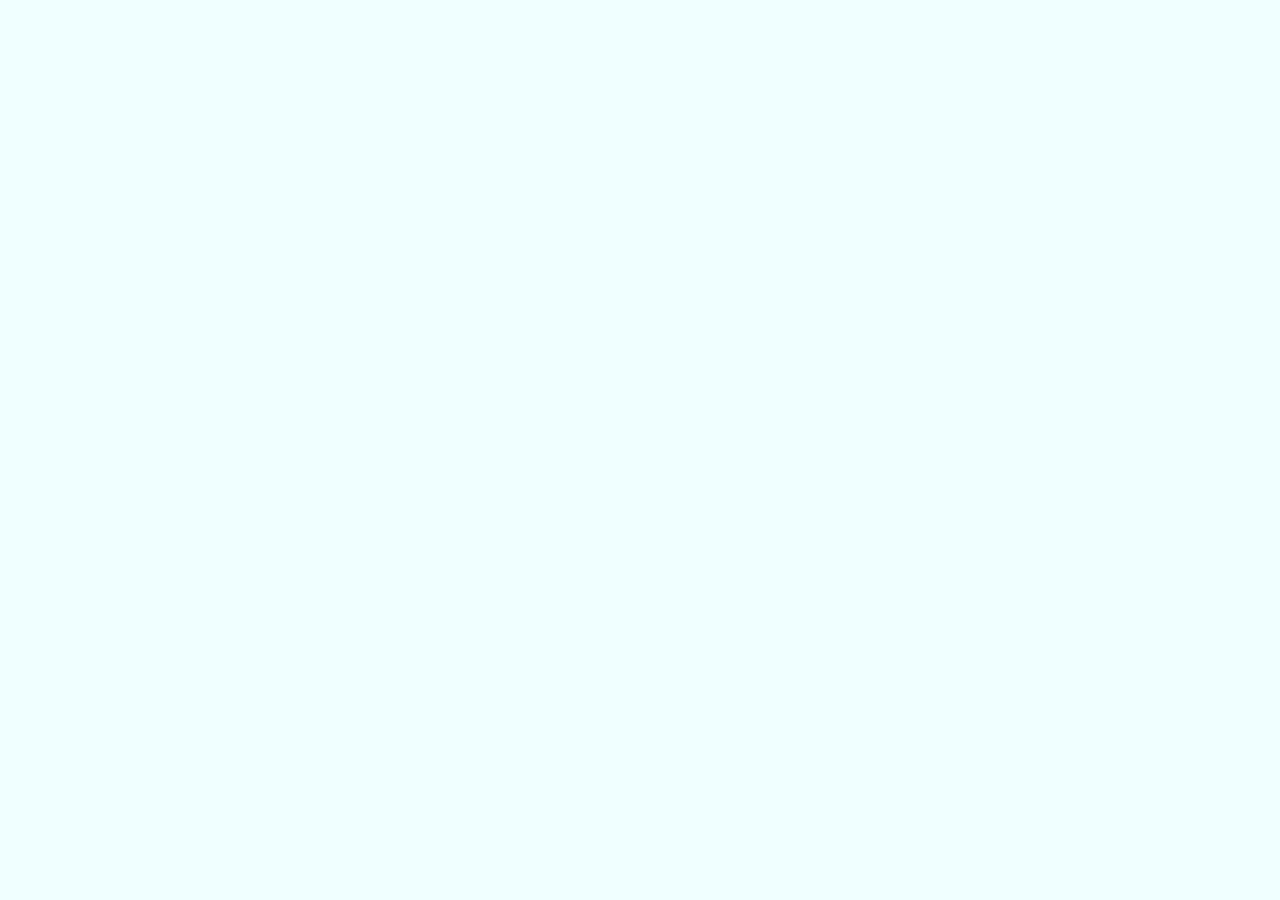
==== 01 - Dad Jokes/index.html @ 5560492e "Day1 - init" ====
<!DOCTYPE html>
<html lang="en">
<head>
  <meta charset="UTF-8">
  <meta name="viewport" content="width=device-width, initial-scale=1.0">
  <title>01 - Dad Jokes - Project 01</title>
  <!-- Original project - https://github.com/bradtraversy/50projects50days/tree/master/dad-jokes -->
  <script src="script.js" defer></script>
  <link rel="stylesheet" href="style.css">
</head>
<body>
  
  
</body>
</html>
---- 01 - Dad Jokes/style.css ----
body{
  background-color: azure;
}
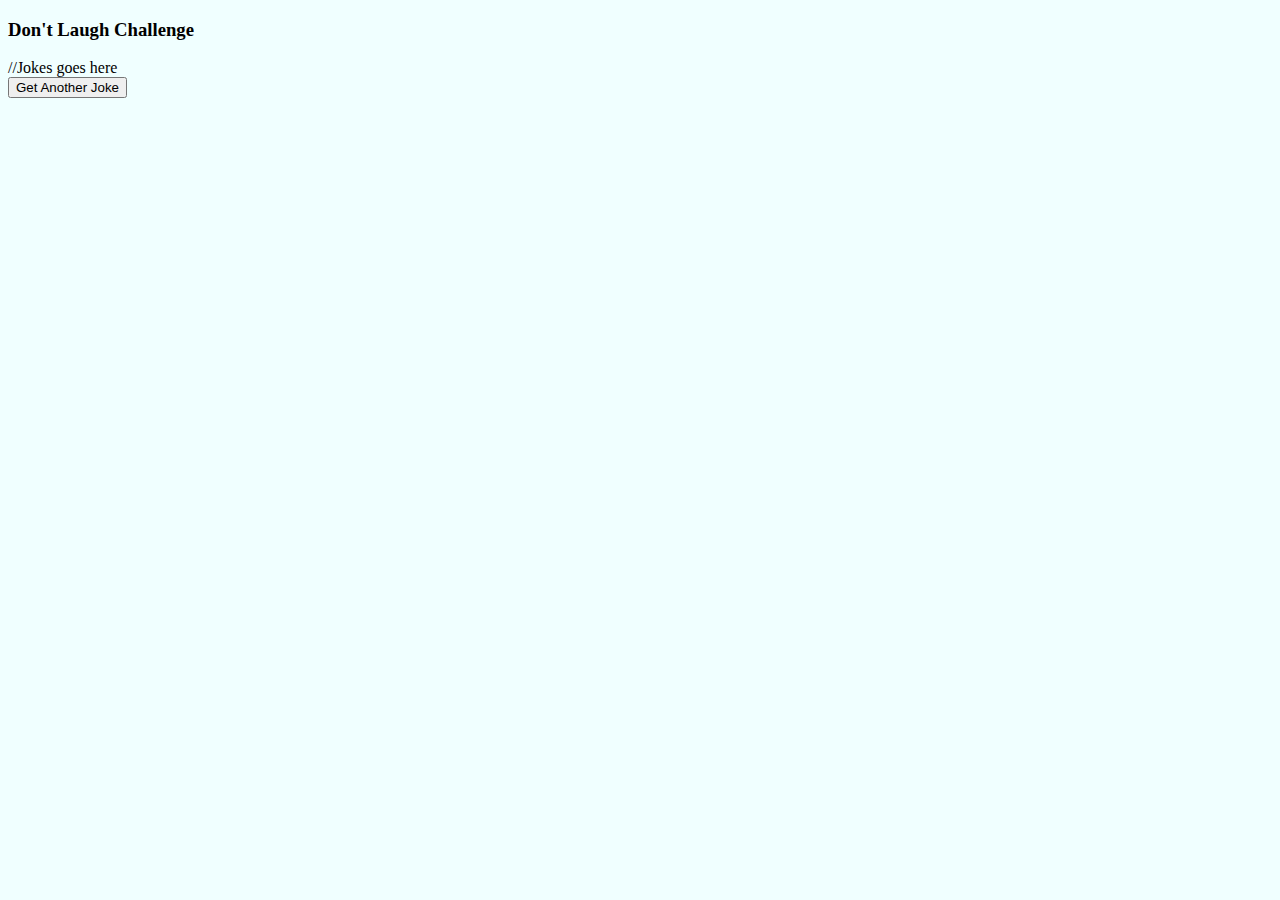
==== commit 65ea8820: "Made a markup" ====
--- a/01 - Dad Jokes/index.html
+++ b/01 - Dad Jokes/index.html
@@ -9,7 +9,13 @@
   <link rel="stylesheet" href="style.css">
 </head>
 <body>
-  
+  <div class="container">
+    <h3>Don't Laugh Challenge</h3>
+    <div class="joke" id="joke">
+      //Jokes goes here
+    </div>
+    <button id="jokeBtn" class="btn">Get Another Joke</button>
+  </div>
   
 </body>
 </html>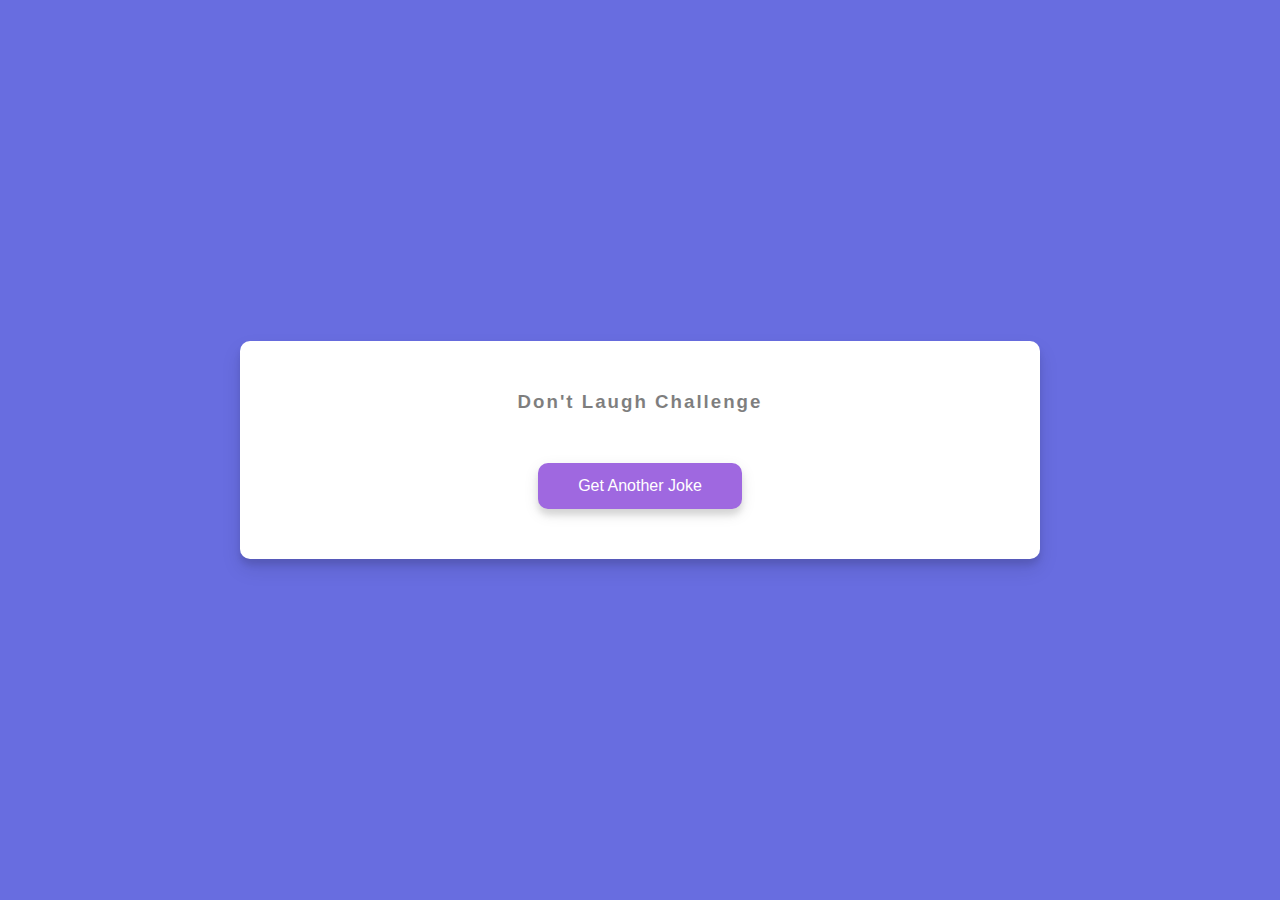
==== commit b595ce1a: "JS is completed" ====
--- a/01 - Dad Jokes/index.html
+++ b/01 - Dad Jokes/index.html
@@ -12,7 +12,6 @@
   <div class="container">
     <h3>Don't Laugh Challenge</h3>
     <div class="joke" id="joke">
-      //Jokes goes here
     </div>
     <button id="jokeBtn" class="btn">Get Another Joke</button>
   </div>
--- a/01 - Dad Jokes/style.css
+++ b/01 - Dad Jokes/style.css
@@ -1,3 +1,59 @@
+*{
+  box-sizing: border-box;
+}
+
 body{
-  background-color: azure;
+  background-color: #686de0;
+  font-family:'Roboto',sans-serif;
+  display: flex;
+  flex-direction: column;
+  align-items: center;
+  justify-content: center;
+  height: 100vh;
+  overflow: hidden;
+  margin: 0;
+  padding: 20px;
+}
+
+.container{
+  background-color: #fff;
+  border-radius: 10px;
+  box-shadow: 0 10px 20px rgba(0,0,0,0.1), 0 6px 6px rgba(0,0,0,0.1);
+  padding: 50px 20px;
+  text-align: center;
+  max-width: 100%;
+  width: 800px;
+}
+
+h3{
+  margin: 0;
+  opacity: 0.5;
+  letter-spacing: 2px;
+}
+
+.joke{
+  font-size: 30px;
+  letter-spacing: 1px;
+  line-height: 40px;
+  margin: 50px auto;
+  max-width: 600px;
+}
+
+.btn{
+  background-color: #9F68E0;
+  color: #fff;
+  border: 0;
+  border-radius: 10px;
+  box-shadow: 0 5px 15px rgba(0,0,0,0.1), 0 6px 6px rgba(0,0,0,0.1);
+  padding: 14px 40px;
+  font-size: 16px;
+  cursor: pointer;
+}
+
+.btn:active{
+  transform: scale(0.98);
+}
+
+.btn:focus {
+  outline: 0;
 }